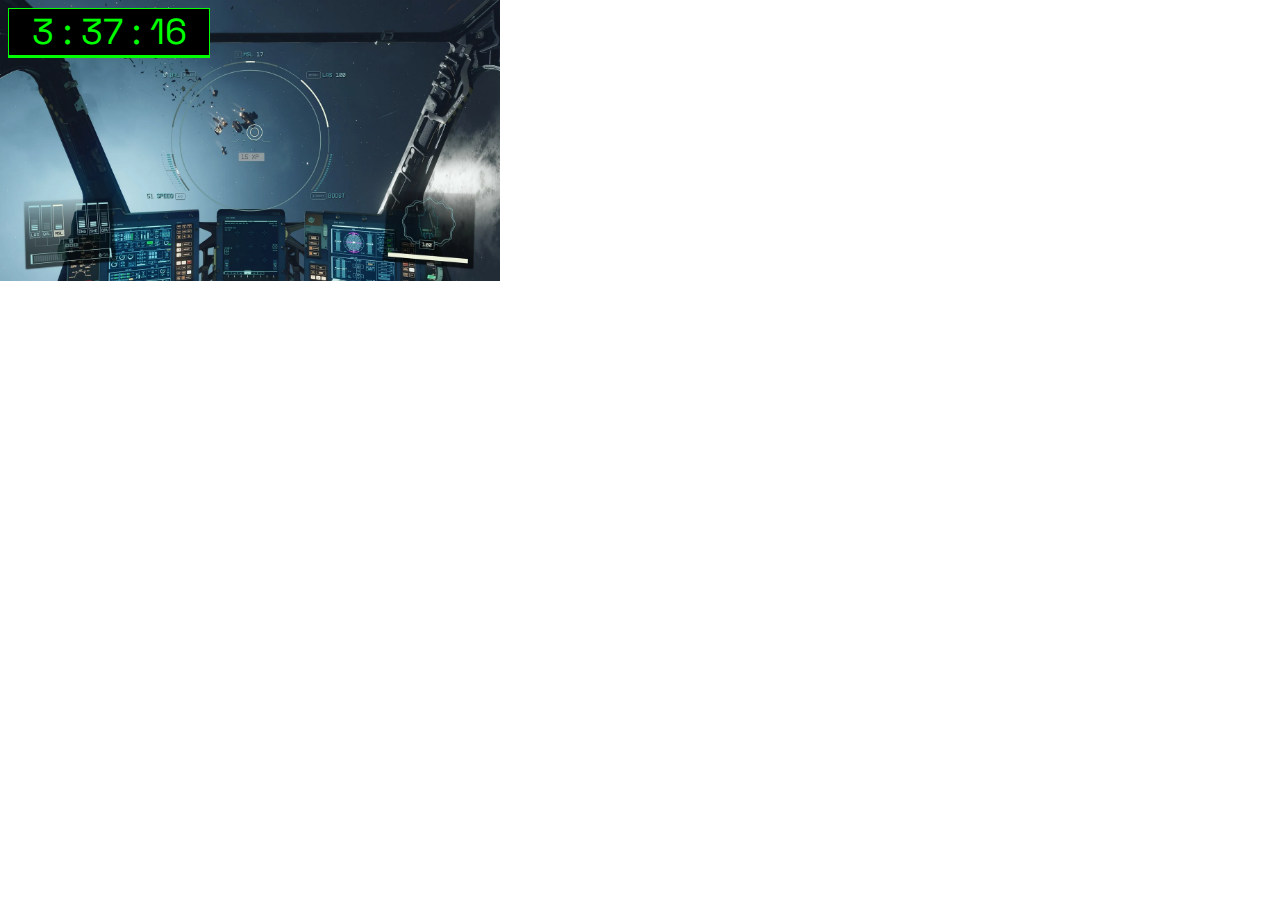
==== html/clock.html @ 42365581 "subido" ====
<!DOCTYPE html>
<html lang="es">
<head>
    <meta charset="UTF-8">
    <meta name="viewport" content="width=device-width, initial-scale=1.0">
    <title>Break project</title>
    <link href="../CSS/reloj.css" rel="stylesheet">
    <!--Fuentes-->
    <link rel="preconnect" href="https://fonts.googleapis.com">
    <link rel="preconnect" href="https://fonts.gstatic.com" crossorigin>
    <link href="https://fonts.googleapis.com/css2?family=Space+Grotesk:wght@300..700&display=swap" rel="stylesheet">
</head>
<body>
    <div id="clock" class="dentro"></div>
    <div id="fecha" class="dentro"></div>


    <script src="../JS/reloj.js"></script>
</body>
</html>
---- CSS/reloj.css ----
body {
    background-image: url("../img/space3.webp");
    background-repeat: no-repeat;
    background-size: 500px;
    font-family: "Space Grotesk", sans-serif;;
    }

.dentro {
    color:lime;
    width: 200px;
    text-align: center;
    background-color: black;
    border: 1px solid lime;
    font-size: 36px;
}
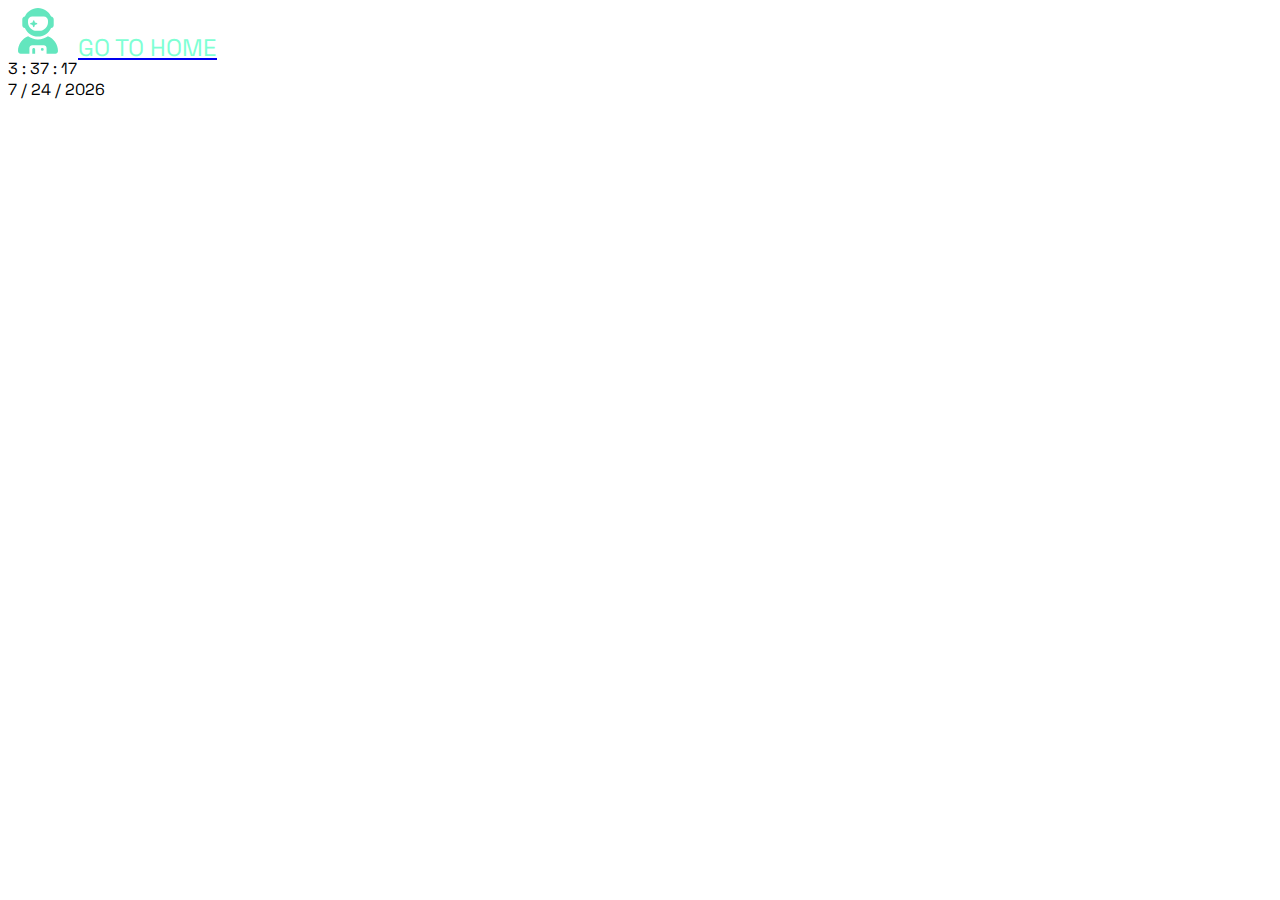
==== commit 444deef8: "viernes mañana" ====
--- a/html/clock.html
+++ b/html/clock.html
@@ -4,13 +4,23 @@
     <meta charset="UTF-8">
     <meta name="viewport" content="width=device-width, initial-scale=1.0">
     <title>Break project</title>
-    <link href="../CSS/reloj.css" rel="stylesheet">
+    <link href="../CSS/styles.css" rel="stylesheet">
+    <link href="../css/reloj.css" rel="stylesheet">
+    <link href="../css/login.css" rel="stylesheet">
+    <link href="../css/enlace.css" rel="stylesheet">
+    <link href="../css/tiempo.css" rel="stylesheet">
     <!--Fuentes-->
     <link rel="preconnect" href="https://fonts.googleapis.com">
     <link rel="preconnect" href="https://fonts.gstatic.com" crossorigin>
     <link href="https://fonts.googleapis.com/css2?family=Space+Grotesk:wght@300..700&display=swap" rel="stylesheet">
 </head>
 <body>
+    <div class="home"> <!--Enlace a el hogar-->
+        <A HREF="../html/index.html"><svg class="iconos" xmlns="http://www.w3.org/2000/svg" viewBox="0 0 448 512"><!--!Font Awesome Free 6.5.2 by @fontawesome - https://fontawesome.com License - https://fontawesome.com/license/free Copyright 2024 Fonticons, Inc.--><path fill="#63E6BE" d="M370.7 96.1C346.1 39.5 289.7 0 224 0S101.9 39.5 77.3 96.1C60.9 97.5 48 111.2 48 128v64c0 16.8 12.9 30.5 29.3 31.9C101.9 280.5 158.3 320 224 320s122.1-39.5 146.7-96.1c16.4-1.4 29.3-15.1 29.3-31.9V128c0-16.8-12.9-30.5-29.3-31.9zM336 144v16c0 53-43 96-96 96H208c-53 0-96-43-96-96V144c0-26.5 21.5-48 48-48H288c26.5 0 48 21.5 48 48zM189.3 162.7l-6-21.2c-.9-3.3-3.9-5.5-7.3-5.5s-6.4 2.2-7.3 5.5l-6 21.2-21.2 6c-3.3 .9-5.5 3.9-5.5 7.3s2.2 6.4 5.5 7.3l21.2 6 6 21.2c.9 3.3 3.9 5.5 7.3 5.5s6.4-2.2 7.3-5.5l6-21.2 21.2-6c3.3-.9 5.5-3.9 5.5-7.3s-2.2-6.4-5.5-7.3l-21.2-6zM112.7 316.5C46.7 342.6 0 407 0 482.3C0 498.7 13.3 512 29.7 512H128V448c0-17.7 14.3-32 32-32H288c17.7 0 32 14.3 32 32v64l98.3 0c16.4 0 29.7-13.3 29.7-29.7c0-75.3-46.7-139.7-112.7-165.8C303.9 338.8 265.5 352 224 352s-79.9-13.2-111.3-35.5zM176 448c-8.8 0-16 7.2-16 16v48h32V464c0-8.8-7.2-16-16-16zm96 32a16 16 0 1 0 0-32 16 16 0 1 0 0 32z"/></svg></A>
+        <A HREF="../html/index.html"><p class="goto">GO TO HOME</p></A>
+
+    </div>
+
     <div id="clock" class="dentro"></div>
     <div id="fecha" class="dentro"></div>
 
--- a/CSS/styles.css
+++ b/CSS/styles.css
@@ -0,0 +1,40 @@
+body {
+    font-family: "Space Grotesk", sans-serif;
+}
+
+.fondo {
+    width: 100%;
+    height: 100%;
+    background-image: url("../img/space4.jpg");    
+}
+.nave {
+    width: 100%;
+    margin-top: -100px;
+}
+.icons {
+    display: flex;
+    list-style: none;
+    justify-content: center;
+}
+.iconos {
+    width: 40px;
+    padding-left: 10px;
+}
+.cuadro {
+    width: 700px;
+    height: auto;
+    padding-top: 20px;
+    display: flex;
+    justify-content: space-around;
+}
+.home {
+    width: 100%;
+    height: 50px;
+    display: flex;
+}
+.goto {
+    color: aquamarine;
+    height: 50px;
+    padding-left: 20px;
+    font-size: 24px;
+}
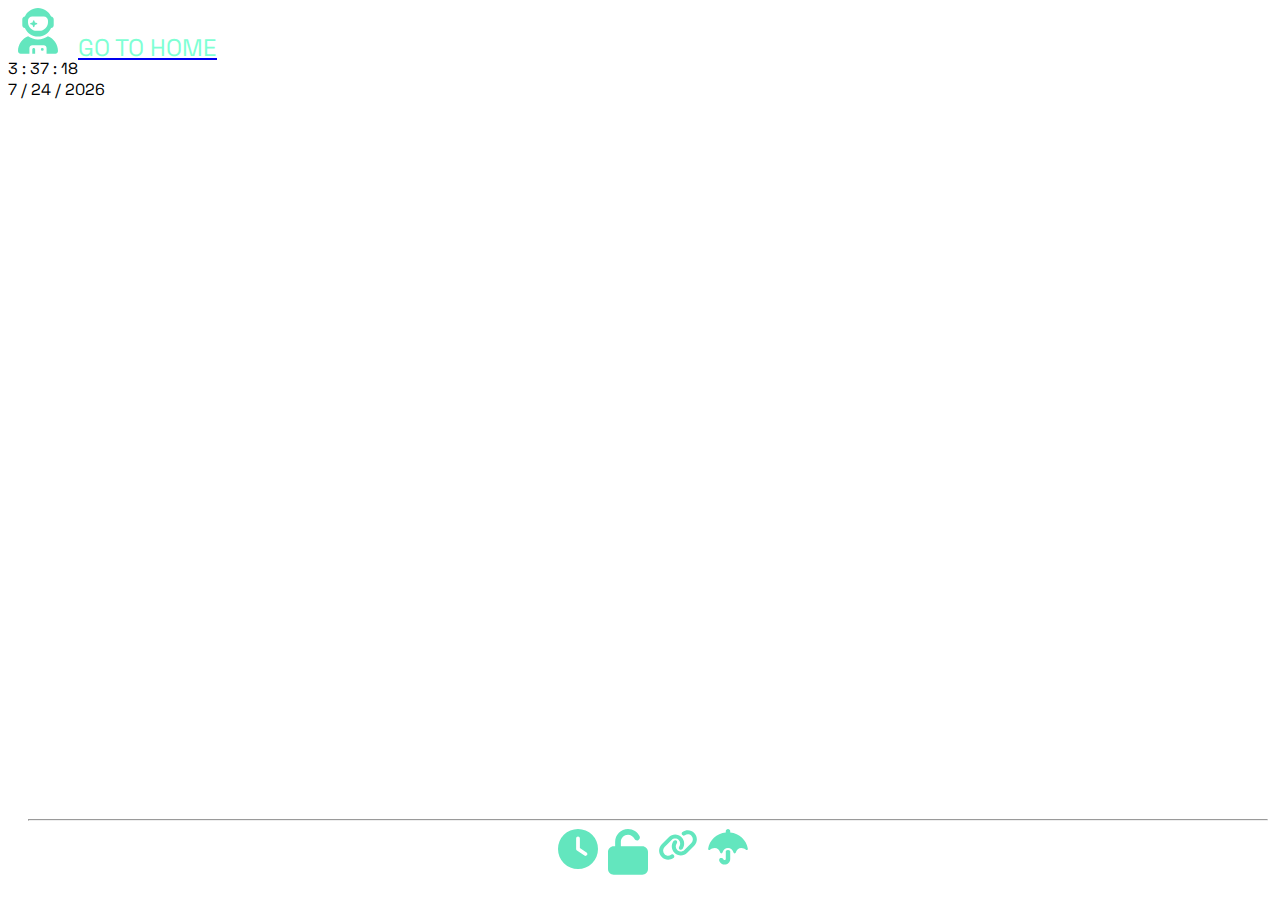
==== commit 5cdea03f: "entrega final" ====
--- a/html/clock.html
+++ b/html/clock.html
@@ -3,7 +3,7 @@
 <head>
     <meta charset="UTF-8">
     <meta name="viewport" content="width=device-width, initial-scale=1.0">
-    <title>Break project</title>
+    <title>Reloj</title>
     <link href="../CSS/styles.css" rel="stylesheet">
     <link href="../css/reloj.css" rel="stylesheet">
     <link href="../css/login.css" rel="stylesheet">
@@ -24,6 +24,24 @@
     <div id="clock" class="dentro"></div>
     <div id="fecha" class="dentro"></div>
 
+    <div class="enlaze"> <!--Iconos y enlaces-->
+        <hr>
+        <lu class="icons">
+            <li>
+                <A HREF="../html/clock.html"><svg  class="iconos" xmlns="http://www.w3.org/2000/svg" viewBox="0 0 512 512"><path fill="#63E6BE" d="M256 0a256 256 0 1 1 0 512A256 256 0 1 1 256 0zM232 120V256c0 8 4 15.5 10.7 20l96 64c11 7.4 25.9 4.4 33.3-6.7s4.4-25.9-6.7-33.3L280 243.2V120c0-13.3-10.7-24-24-24s-24 10.7-24 24z"/></svg></A>
+                </li>
+            <li>
+                <a href="../html/login.html"><svg  class="iconos" xmlns="http://www.w3.org/2000/svg" viewBox="0 0 448 512"><path fill="#63E6BE" d="M144 144c0-44.2 35.8-80 80-80c31.9 0 59.4 18.6 72.3 45.7c7.6 16 26.7 22.8 42.6 15.2s22.8-26.7 15.2-42.6C331 33.7 281.5 0 224 0C144.5 0 80 64.5 80 144v48H64c-35.3 0-64 28.7-64 64V448c0 35.3 28.7 64 64 64H384c35.3 0 64-28.7 64-64V256c0-35.3-28.7-64-64-64H144V144z"/></svg></a>
+            </li>
+            <li>
+                <a href="../html/enlace.html"><svg class="iconos" xmlns="http://www.w3.org/2000/svg" viewBox="0 0 640 512"><path fill="#63E6BE" d="M579.8 267.7c56.5-56.5 56.5-148 0-204.5c-50-50-128.8-56.5-186.3-15.4l-1.6 1.1c-14.4 10.3-17.7 30.3-7.4 44.6s30.3 17.7 44.6 7.4l1.6-1.1c32.1-22.9 76-19.3 103.8 8.6c31.5 31.5 31.5 82.5 0 114L422.3 334.8c-31.5 31.5-82.5 31.5-114 0c-27.9-27.9-31.5-71.8-8.6-103.8l1.1-1.6c10.3-14.4 6.9-34.4-7.4-44.6s-34.4-6.9-44.6 7.4l-1.1 1.6C206.5 251.2 213 330 263 380c56.5 56.5 148 56.5 204.5 0L579.8 267.7zM60.2 244.3c-56.5 56.5-56.5 148 0 204.5c50 50 128.8 56.5 186.3 15.4l1.6-1.1c14.4-10.3 17.7-30.3 7.4-44.6s-30.3-17.7-44.6-7.4l-1.6 1.1c-32.1 22.9-76 19.3-103.8-8.6C74 372 74 321 105.5 289.5L217.7 177.2c31.5-31.5 82.5-31.5 114 0c27.9 27.9 31.5 71.8 8.6 103.9l-1.1 1.6c-10.3 14.4-6.9 34.4 7.4 44.6s34.4 6.9 44.6-7.4l1.1-1.6C433.5 260.8 427 182 377 132c-56.5-56.5-148-56.5-204.5 0L60.2 244.3z"/></svg></a>
+            </li>
+            <li>
+               <a href="../html/tiempo.html"><svg class="iconos" xmlns="http://www.w3.org/2000/svg" viewBox="0 0 576 512"><path fill="#63E6BE" d="M288 0c17.7 0 32 14.3 32 32V49.7C451.8 63.4 557.7 161 573.9 285.9c2 15.6-17.3 24.4-27.8 12.7C532.1 283 504.8 272 480 272c-38.7 0-71 27.5-78.4 64.1c-1.7 8.7-8.7 15.9-17.6 15.9s-15.8-7.2-17.6-15.9C359 299.5 326.7 272 288 272s-71 27.5-78.4 64.1c-1.7 8.7-8.7 15.9-17.6 15.9s-15.8-7.2-17.6-15.9C167 299.5 134.7 272 96 272c-24.8 0-52.1 11-66.1 26.7C19.4 310.4 .1 301.5 2.1 285.9C18.3 161 124.2 63.4 256 49.7V32c0-17.7 14.3-32 32-32zm0 304c12.3 0 23.5 4.6 32 12.2V430.6c0 45-36.5 81.4-81.4 81.4c-30.8 0-59-17.4-72.8-45l-2.3-4.7c-7.9-15.8-1.5-35 14.3-42.9s35-1.5 42.9 14.3l2.3 4.7c3 5.9 9 9.6 15.6 9.6c9.6 0 17.4-7.8 17.4-17.4V316.2c8.5-7.6 19.7-12.2 32-12.2z"/></svg></a>
+
+            </li>
+        </lu>
+        </div>
 
     <script src="../JS/reloj.js"></script>
 </body>
--- a/CSS/styles.css
+++ b/CSS/styles.css
@@ -11,6 +11,15 @@
     width: 100%;
     margin-top: -100px;
 }
+.enlaze {
+    position: absolute;
+    bottom: 0;
+    width: 100%;
+    padding: 20px;
+    text-align: center;
+    box-sizing: border-box; /* Esto evita que el padding agregue espacio adicional */
+}
+
 .icons {
     display: flex;
     list-style: none;
@@ -24,8 +33,8 @@
     width: 700px;
     height: auto;
     padding-top: 20px;
-    display: flex;
-    justify-content: space-around;
+    /* display: flex;
+    justify-content: space-around; */
 }
 .home {
     width: 100%;
@@ -38,3 +47,18 @@
     padding-left: 20px;
     font-size: 24px;
 }
+.tresxtres {
+    width: 30%;
+    height: 600px;
+    border: 1 solid red;
+    justify-content: space-around;
+    padding-top: 10px;
+}
+.fullBox {
+    width: 100%;
+    height: 700px;
+    display: flex;
+    flex-wrap: wrap;
+    justify-content: center;
+
+}
